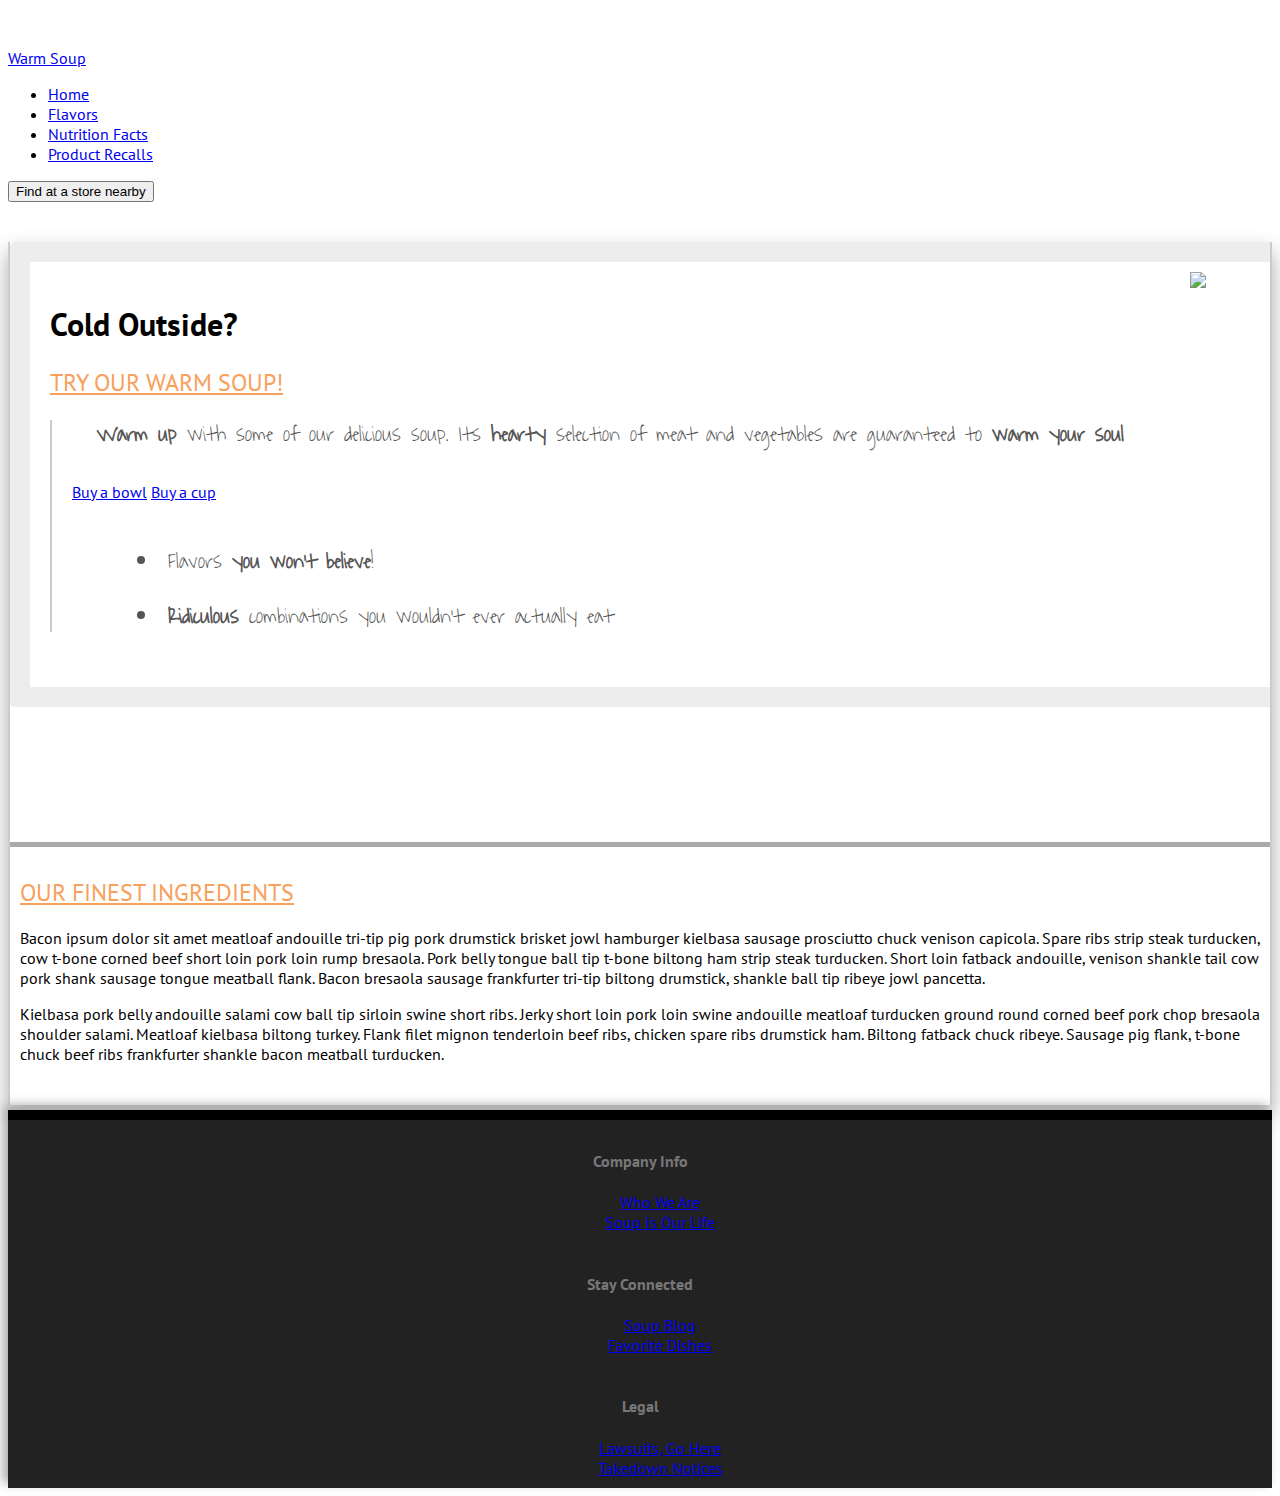
==== 4-marketing-design/index.html @ 7f52892a "polish up marketing page, add in initial version" ====
<!DOCTYPE html>
<html lang="en">
  <head>
    <meta charset="utf-8">
    <title>Get your warm soup</title>
    <meta name="viewport" content="width=device-width, initial-scale=1.0">
    <meta name="description" content="">
    <meta name="author" content="">

    <link rel="shortcut icon" href="img/cup.png">
    <link href="css/bootstrap.css" rel="stylesheet">
    <link href="css/main.css" rel="stylesheet">

    <link href='https://fonts.googleapis.com/css?family=PT+Sans|PT+Sans+Narrow:700|Waiting+for+the+Sunrise' rel='stylesheet' type='text/css'>

  </head>

  <body>

    <div class="navbar navbar-inverse navbar-fixed-top">
      <div class="navbar-inner">
        <div class="container">
          <a class="brand" href="#">Warm Soup</a>
          <div class="nav-collapse collapse">
            <ul class="nav">
              <li class=""><a href="#">Home</a></li>
              <li><a href="#">Flavors</a></li>
              <li><a href="#">Nutrition Facts</a></li>
              <li><a href="#">Product Recalls</a></li>
            </ul>
            <form class="navbar-form pull-right">
              <button type="submit" class="btn btn-small">Find at a store nearby</button>
            </form>
          </div>
        </div>
      </div>
    </div>

    <div class="container">

<div id="main-container" class="container">
        <div class='main'>

    <div class="row banner">

      <div class="pull-right span10">
          <div class='callout clearfix'>
              <h1>
                    Cold Outside?
              </h1>
              <h2>Try Our Warm Soup!</h2>
              <img src='img/cup.png' width="80" class="logo" />

              <div class="callout-inner">
                <p class="sunny">
                    <strong>Warm up</strong> with some of our delicious soup.  Its <strong>hearty</strong> selection of meat and vegetables are guaranteed to <strong>warm your soul</strong>
                </p>

                <div class='action'>
                    <a href="#" class='btn btn-large btn-primary'>Buy a bowl</a>
                    <a href="#" class="btn">Buy a cup</a>
                </div>

                <ul class='sunny selling-points'>
                    <li class='active'>Flavors <strong>you won't believe</strong>!</li>
                    <li class='active'><strong>Ridiculous</strong> combinations you wouldn't ever actually eat</li>
                </ul>
              </div>
          </div>
      </div>
    </div>

    <div class='blur'>
        <div class='nested'>
            <h2>Our Finest Ingredients</h2>
            <p>
              Bacon ipsum dolor sit amet meatloaf andouille tri-tip pig pork drumstick brisket jowl hamburger kielbasa sausage prosciutto chuck venison capicola. Spare ribs strip steak turducken, cow t-bone corned beef short loin pork loin rump bresaola. Pork belly tongue ball tip t-bone biltong ham strip steak turducken. Short loin fatback andouille, venison shankle tail cow pork shank sausage tongue meatball flank. Bacon bresaola sausage frankfurter tri-tip biltong drumstick, shankle ball tip ribeye jowl pancetta.
            </p>
            <p>
              Kielbasa pork belly andouille salami cow ball tip sirloin swine short ribs. Jerky short loin pork loin swine andouille meatloaf turducken ground round corned beef pork chop bresaola shoulder salami. Meatloaf kielbasa biltong turkey. Flank filet mignon tenderloin beef ribs, chicken spare ribs drumstick ham. Biltong fatback chuck ribeye. Sausage pig flank, t-bone chuck beef ribs frankfurter shankle bacon meatball turducken.
            </p>
        </div>
      </div>

    </div>

    </div>

  </div>

    <div class="footer">
        <div class="container">
          <div class="row">
              <div class="span4">
                  <div class="nested nested-left">
                    <h4>Company Info</h4>
                    <ul><li><a href="#">Who We Are</a></li><li><a href="#">Soup Is Our Life</a></li></ul>
                  </div>
              </div>
              <div class="span4">
                  <div class="nested">
                    <h4>Stay Connected</h4>
                      <ul><li><a href="#">Soup Blog</a></li><li><a href="#">Favorite Dishes</a></li></ul>
                  </div>
              </div>
              <div class="span4">
                  <div class="nested">
                    <h4>Legal</h4>
                      <ul><li><a href="#">Lawsuits, Go Here</a></li><li><a href="#">Takedown Notices</a></li></ul>
                  </div>
              </div>
          </div>
        </div>
    </div>

  </body>
</html>
---- 4-marketing-design/css/main.css ----
body {
	background: url(../img/lines.png);
	padding-top: 40px;
	font-family: 'PT Sans', "Helvetica Neue", Helvetica, sans-serif;
}

.sunny {
	font-family: 'Waiting for the sunrise',cursive;
	font-size: 22px;
	line-height: 30px;
	color: #555;
	margin-left: 35px;
}

.main {
	background-image: url(../img/landscape.jpg);
	background-position: -790px -260px;
	background-repeat: no-repeat;

	border: solid 2px #CCC;
	border-top: none;
	border-bottom: none;
	box-shadow: 0 10px 20px #AAA;
}

h2 {
	color: #F8A15D;
	text-decoration: underline;
	font-style: normal;
	text-transform: uppercase;
	font-weight: normal;
	margin-bottom:20px;
}

.logo {
	position:absolute;
	top:10px;
	right:0;
}

.banner {
	min-height: 600px;
}

.callout {
	margin-top: 40px;
	padding-top: 20px;
	padding: 20px;
	border: 20px solid #EDEDED;
	border-right:none;
	background: rgba(255, 255, 255, .85);
	border-radius: 5px 0 0 5px;
	position:relative;
}

.selling-points {
	margin-top: 35px;
	margin-bottom: 35px;
	list-style-position: inside;
}
.selling-points li {
	margin: 25px 0;
}

.callout-inner {
	border-left: 2px solid #ccc;
	padding-left: 10px;
}
.action {
	padding: 10px;
}

.nested {
	padding: 10px;
}

.blur {
	background: rgba(255, 255, 255, 0.9);
	border-top: solid 5px #AAA;
	padding-bottom: 15px;
}

.footer {
	border-top: solid 10px black;
	-moz-box-shadow: -5px -5px 10px #aaa;
	-webkit-box-shadow: -5px -5px 10px #AAA;
	box-shadow: -5px -5px 10px #AAA;
	background-color: #222;
	background-image: url(../img/footer-bg.png);
	color: #777;
	margin-top: 5px;
	min-height: 150px;
}

.footer .nested {
	text-align: center;
}

.footer ul {
	margin:0;
	list-style:none;
}
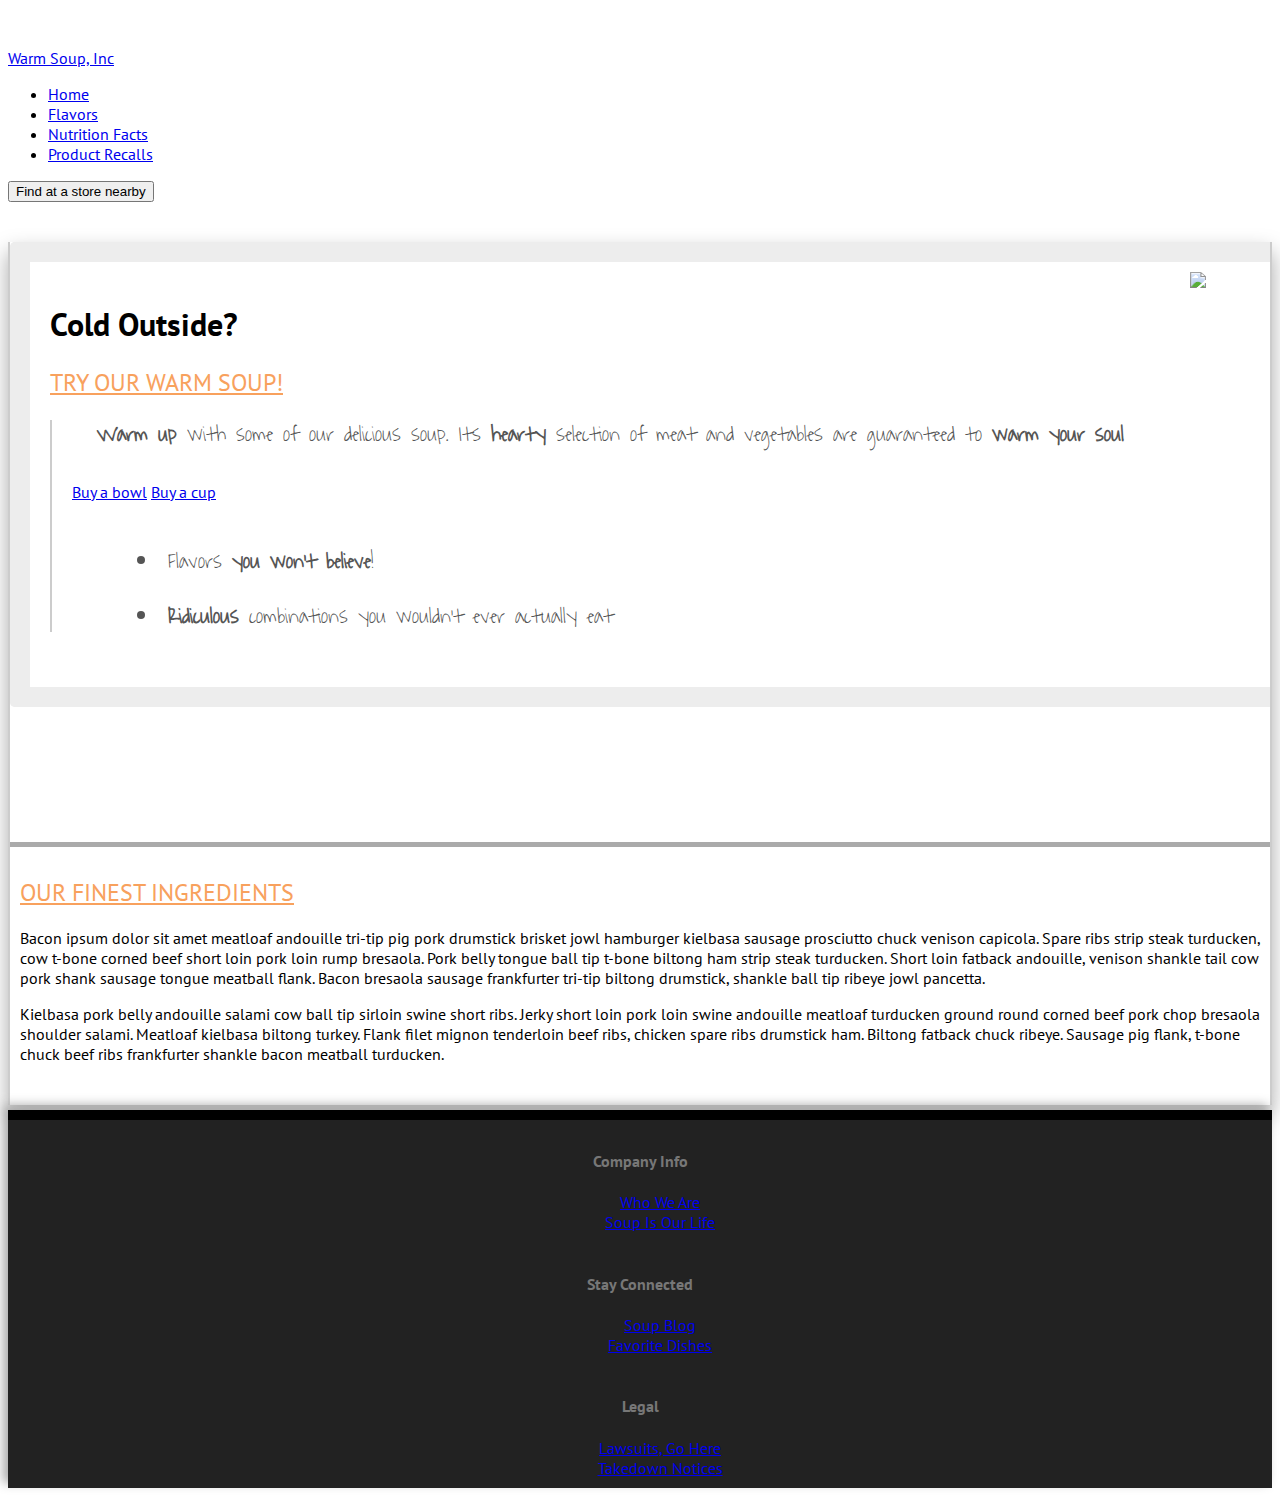
==== commit 1fe4fe77: "update content" ====
--- a/4-marketing-design/index.html
+++ b/4-marketing-design/index.html
@@ -3,24 +3,25 @@
   <head>
     <meta charset="utf-8">
     <title>Get your warm soup</title>
-    <meta name="viewport" content="width=device-width, initial-scale=1.0">
-    <meta name="description" content="">
-    <meta name="author" content="">
+
+    <meta name="description" content="Warm soup of all varieties, for sale">
+    <meta name="author" content="Warm Soup, Inc">
 
     <link rel="shortcut icon" href="img/cup.png">
     <link href="css/bootstrap.css" rel="stylesheet">
     <link href="css/main.css" rel="stylesheet">
 
-    <link href='https://fonts.googleapis.com/css?family=PT+Sans|PT+Sans+Narrow:700|Waiting+for+the+Sunrise' rel='stylesheet' type='text/css'>
+    <link href='https://fonts.googleapis.com/css?family=PT+Sans|Waiting+for+the+Sunrise' rel='stylesheet' type='text/css'>
 
   </head>
 
   <body>
 
+    <!-- Copied navbar markup from Twitter Bootstrap example page -->
     <div class="navbar navbar-inverse navbar-fixed-top">
       <div class="navbar-inner">
         <div class="container">
-          <a class="brand" href="#">Warm Soup</a>
+          <a class="brand" href="#">Warm Soup, Inc</a>
           <div class="nav-collapse collapse">
             <ul class="nav">
               <li class=""><a href="#">Home</a></li>
@@ -36,55 +37,53 @@
       </div>
     </div>
 
+
     <div class="container">
 
-<div id="main-container" class="container">
-        <div class='main'>
+      <div class='main'>
 
-    <div class="row banner">
+        <div class="row banner">
 
-      <div class="pull-right span10">
-          <div class='callout clearfix'>
-              <h1>
-                    Cold Outside?
-              </h1>
-              <h2>Try Our Warm Soup!</h2>
-              <img src='img/cup.png' width="80" class="logo" />
+          <div class="pull-right span10">
+              <div class='callout clearfix'>
+                  <h1>
+                        Cold Outside?
+                  </h1>
+                  <h2>Try Our Warm Soup!</h2>
+                  <img src='img/cup.png' width="80" class="logo" />
 
-              <div class="callout-inner">
-                <p class="sunny">
-                    <strong>Warm up</strong> with some of our delicious soup.  Its <strong>hearty</strong> selection of meat and vegetables are guaranteed to <strong>warm your soul</strong>
-                </p>
+                  <div class="callout-inner">
+                    <p class="sunny">
+                        <strong>Warm up</strong> with some of our delicious soup.  Its <strong>hearty</strong> selection of meat and vegetables are guaranteed to <strong>warm your soul</strong>
+                    </p>
 
-                <div class='action'>
-                    <a href="#" class='btn btn-large btn-primary'>Buy a bowl</a>
-                    <a href="#" class="btn">Buy a cup</a>
-                </div>
+                    <div class='action'>
+                        <a href="#" class='btn btn-large btn-primary'>Buy a bowl</a>
+                        <a href="#" class="btn">Buy a cup</a>
+                    </div>
 
-                <ul class='sunny selling-points'>
-                    <li class='active'>Flavors <strong>you won't believe</strong>!</li>
-                    <li class='active'><strong>Ridiculous</strong> combinations you wouldn't ever actually eat</li>
-                </ul>
+                    <ul class='sunny selling-points'>
+                        <li class='active'>Flavors <strong>you won't believe</strong>!</li>
+                        <li class='active'><strong>Ridiculous</strong> combinations you wouldn't ever actually eat</li>
+                    </ul>
+                  </div>
               </div>
           </div>
-      </div>
-    </div>
+        </div>
 
-    <div class='blur'>
-        <div class='nested'>
-            <h2>Our Finest Ingredients</h2>
-            <p>
-              Bacon ipsum dolor sit amet meatloaf andouille tri-tip pig pork drumstick brisket jowl hamburger kielbasa sausage prosciutto chuck venison capicola. Spare ribs strip steak turducken, cow t-bone corned beef short loin pork loin rump bresaola. Pork belly tongue ball tip t-bone biltong ham strip steak turducken. Short loin fatback andouille, venison shankle tail cow pork shank sausage tongue meatball flank. Bacon bresaola sausage frankfurter tri-tip biltong drumstick, shankle ball tip ribeye jowl pancetta.
-            </p>
-            <p>
-              Kielbasa pork belly andouille salami cow ball tip sirloin swine short ribs. Jerky short loin pork loin swine andouille meatloaf turducken ground round corned beef pork chop bresaola shoulder salami. Meatloaf kielbasa biltong turkey. Flank filet mignon tenderloin beef ribs, chicken spare ribs drumstick ham. Biltong fatback chuck ribeye. Sausage pig flank, t-bone chuck beef ribs frankfurter shankle bacon meatball turducken.
-            </p>
+        <div class='blur'>
+            <div class='nested'>
+                <h2>Our Finest Ingredients</h2>
+                <p>
+                  Bacon ipsum dolor sit amet meatloaf andouille tri-tip pig pork drumstick brisket jowl hamburger kielbasa sausage prosciutto chuck venison capicola. Spare ribs strip steak turducken, cow t-bone corned beef short loin pork loin rump bresaola. Pork belly tongue ball tip t-bone biltong ham strip steak turducken. Short loin fatback andouille, venison shankle tail cow pork shank sausage tongue meatball flank. Bacon bresaola sausage frankfurter tri-tip biltong drumstick, shankle ball tip ribeye jowl pancetta.
+                </p>
+                <p>
+                  Kielbasa pork belly andouille salami cow ball tip sirloin swine short ribs. Jerky short loin pork loin swine andouille meatloaf turducken ground round corned beef pork chop bresaola shoulder salami. Meatloaf kielbasa biltong turkey. Flank filet mignon tenderloin beef ribs, chicken spare ribs drumstick ham. Biltong fatback chuck ribeye. Sausage pig flank, t-bone chuck beef ribs frankfurter shankle bacon meatball turducken.
+                </p>
+            </div>
+          </div>
+
         </div>
-      </div>
-
-    </div>
-
-    </div>
 
   </div>
 
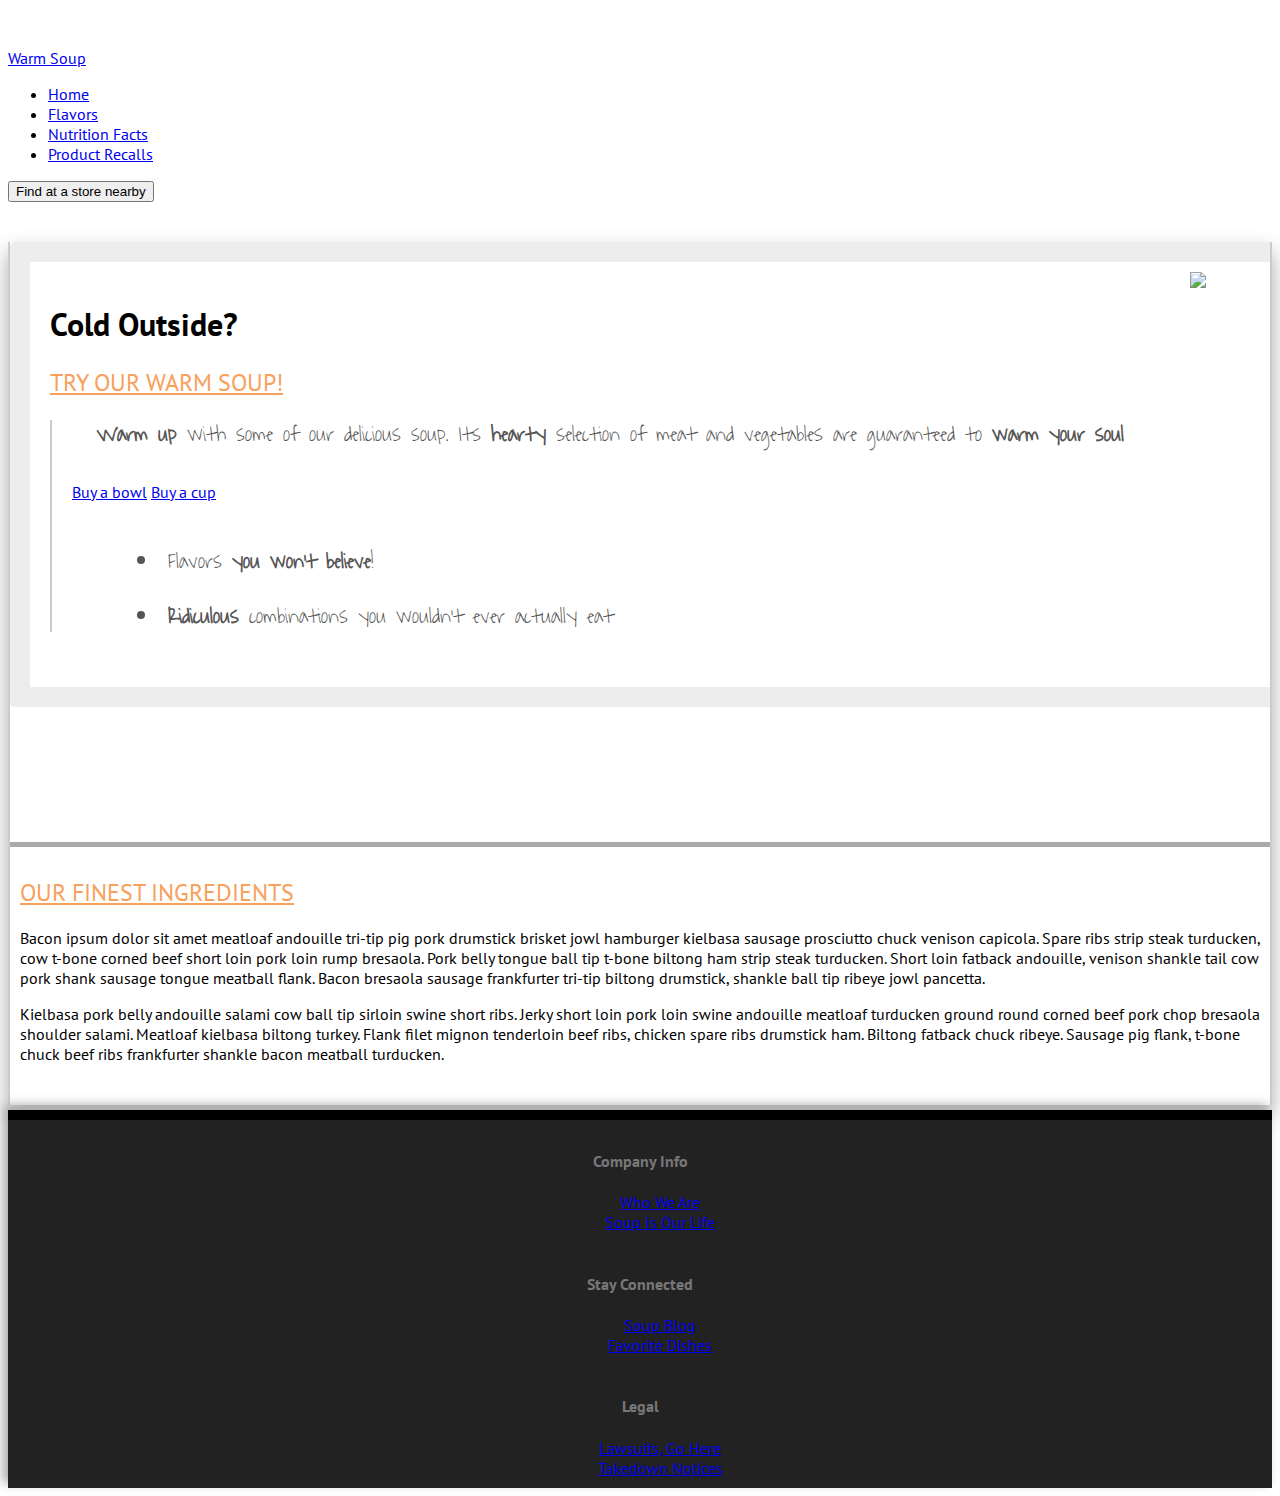
==== commit f4f3627a: "this code is terrible... overlay the screen comp to try out a more visual editing experience.  so ba" ====
--- a/4-marketing-design/index.html
+++ b/4-marketing-design/index.html
@@ -21,7 +21,7 @@
     <div class="navbar navbar-inverse navbar-fixed-top">
       <div class="navbar-inner">
         <div class="container">
-          <a class="brand" href="#">Warm Soup, Inc</a>
+          <a class="brand" href="#">Warm Soup</a>
           <div class="nav-collapse collapse">
             <ul class="nav">
               <li class=""><a href="#">Home</a></li>
